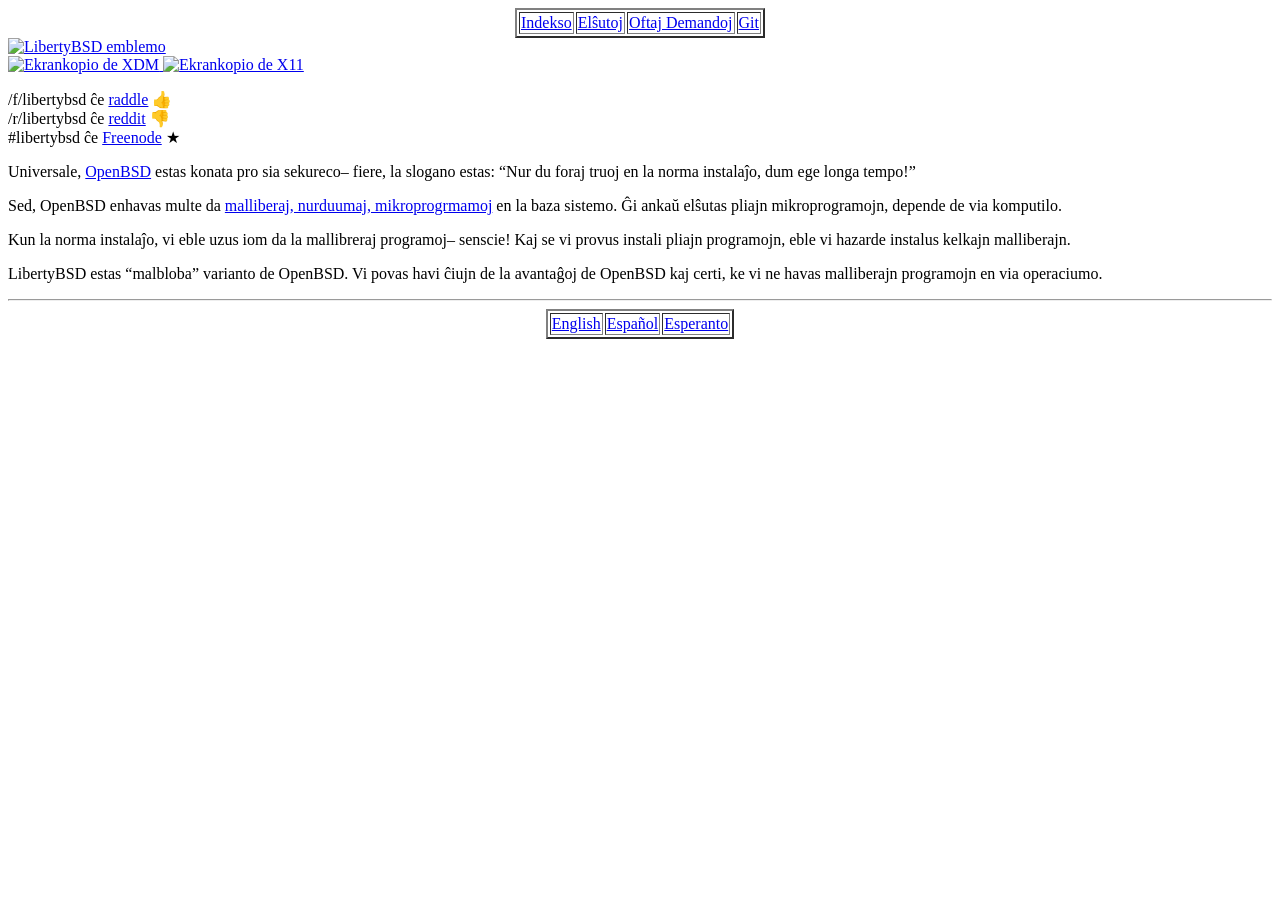
==== eo/index.html @ a51c212f "Migrate site to static GitHub Pages layout" ====
<!DOCTYPE html>
<html lang="eo">

<!--
 ________________________________________
( q-quick, think of something clever...! )
 ----------------------------------------
        o   ^__^
         o  (oo)\_______
            (__)\       )\/\
         /      ||----w |
        /       ||     ||
 __________________________________
< U-uhm... hello, world! /(;~:)\   >
 ----------------------------------

-->

<head>
	<meta name="viewport" content="width=device-width, initial-scale=1.0">
	<link rel="stylesheet" type="text/css" href="../res/style.css">
	<meta charset="UTF-8">
	<title>LibertyBSD</title>
</head>

<body>

<center>
<table border="2">
	<tr>
		<td>
			<a href="index.html">Indekso</a>
		</td>
		<td>
			<a href="download.html">Elŝutoj</a>
		</td>
		<td>
			<a href="faq.html">Oftaj Demandoj</a>
		</td>
		<td>
			<a href="https://github.com/LibertyBSD/libertybsd-website">Git</a>
		</td>
	</tr>
</table>
</center>

<a id="logo" href="../res/img/art/logo.png">
	<img src="../res/img/art/logo.png"
	width="400" alt="LibertyBSD emblemo">
</a>


<div id="screens">
	<a href="../res/img/screens/xdm.png">
		<img src="../res/img/screens/xdm.png"
		width="300" alt="Ekrankopio de XDM">
	</a>
	<a href="../res/img/screens/x11.png">
		<img src="../res/img/screens/x11.png"
		width="300" alt="Ekrankopio de X11">
	</a>
</div>

<p id="contact">
	/f/libertybsd ĉe <a href='https://raddle.me'>raddle</a> &#x1f44d; <br />
	/r/libertybsd ĉe <a href='https://reddit.com'>reddit</a> &#x1f44e; <br />
	#libertybsd ĉe <a href='https://freenode.net'>Freenode</a> &#x2605;
</p>


<div id="description">
<p>
Universale, <a href='https://openbsd.org'>OpenBSD</a> estas konata
pro sia sekureco– fiere, la slogano estas: &ldquo;Nur du foraj truoj en la norma
instalaĵo, dum ege longa tempo!&rdquo;
</p>

<p>
Sed, OpenBSD enhavas multe da
<a href='https://cvsweb.openbsd.org/cgi-bin/cvsweb/src/sys/dev/microcode'>
malliberaj, nurduumaj, mikroprogrmamoj</a> en la baza sistemo. Ĝi ankaŭ elŝutas
pliajn mikroprogramojn, depende de via komputilo.
</p>

<p>
Kun la norma instalaĵo, vi eble uzus iom da la mallibreraj programoj–
senscie! Kaj se vi provus instali pliajn programojn, eble vi hazarde instalus
kelkajn malliberajn.
</p>

<p>
LibertyBSD estas “malbloba” varianto de OpenBSD. Vi povas havi ĉiujn
de la avantaĝoj de OpenBSD kaj certi, ke vi ne havas malliberajn programojn en
via operaciumo.
</p>
</div>

<footer>
<hr />

<center>
<table border="2">
	<tr>
		<td><a href="../index.html">English</a></td>
		<td><a href="../es/index.html">Español</a></td>
		<td><a href="index.html">Esperanto</a></td>
	</tr>
</table>
</center>
</footer>

</body>
</html>
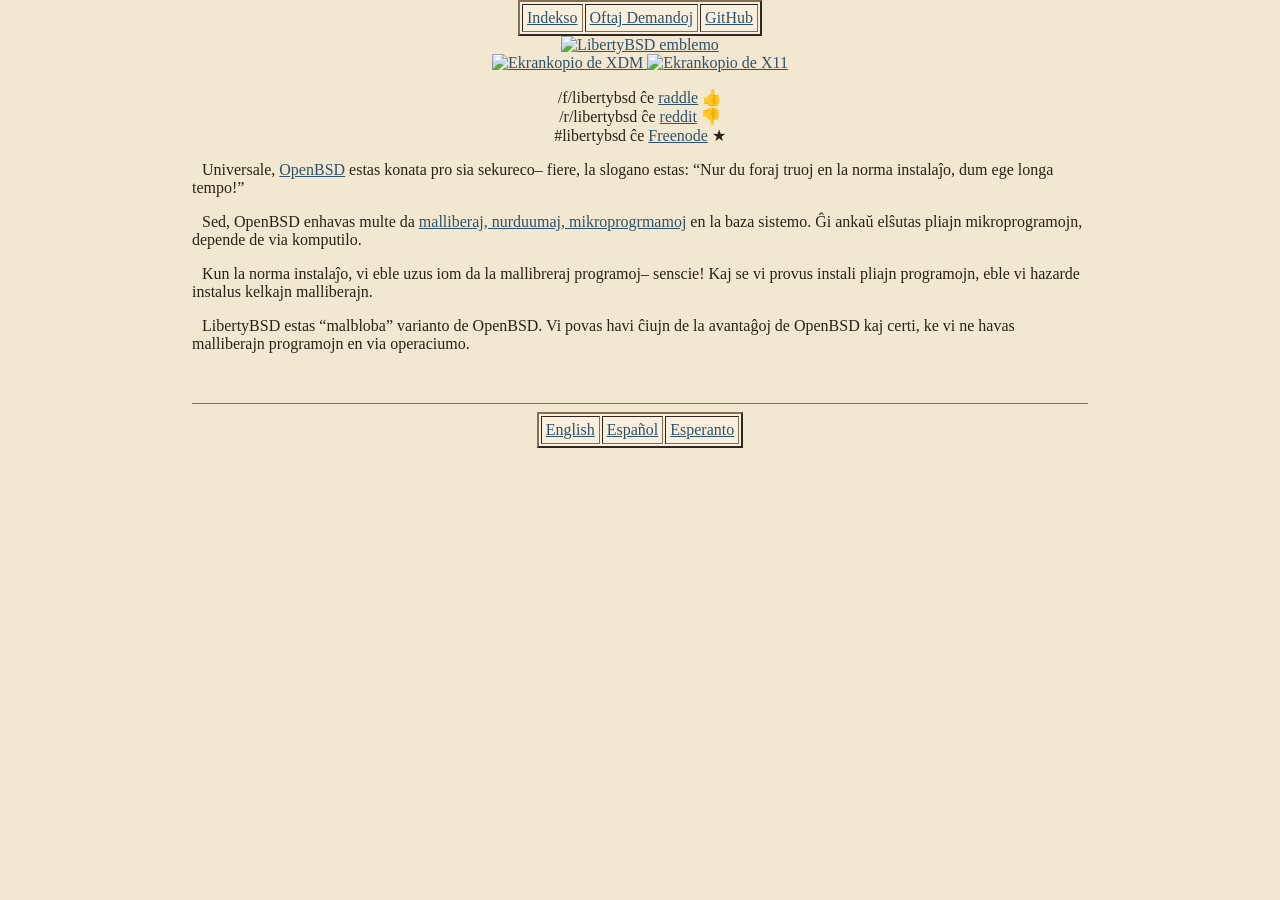
==== commit 29c5b490: "Redirect downloads to GitHub and apply sepia theme" ====
--- a/eo/index.html
+++ b/eo/index.html
@@ -32,13 +32,10 @@
 			<a href="index.html">Indekso</a>
 		</td>
 		<td>
-			<a href="download.html">Elŝutoj</a>
-		</td>
-		<td>
 			<a href="faq.html">Oftaj Demandoj</a>
 		</td>
 		<td>
-			<a href="https://github.com/LibertyBSD/libertybsd-website">Git</a>
+			<a href="https://github.com/euxaristia/libertybsd-scripts/">GitHub</a>
 		</td>
 	</tr>
 </table>
--- a/res/style.css
+++ b/res/style.css
@@ -0,0 +1,86 @@
+:root
+{
+	--paper-bg: #f2e7d0;
+	--paper-text: #2b2216;
+	--paper-line: #836f51;
+	--paper-card: #f8efde;
+	--link: #2f5268;
+	--link-visited: #5b4370;
+}
+
+body
+{
+	text-align: center;
+	font-size: 16px;
+	background-color: var(--paper-bg);
+	color: var(--paper-text);
+
+	width: 70%;
+	margin: auto;
+}
+
+a
+{
+	color: var(--link);
+}
+
+a:visited
+{
+	color: var(--link-visited);
+}
+
+table
+{
+	background-color: var(--paper-card);
+	border-color: var(--paper-line);
+}
+
+img
+{
+	max-width: 99%;
+}
+
+hr
+{
+	width: 100%;
+	border: 0;
+	border-top: 1px solid var(--paper-line);
+}
+
+td
+{
+	padding: 4px;
+}
+
+footer
+{
+	margin-top: 50px;
+}
+
+
+#description
+{
+	text-indent: 10px;
+	text-align: left;
+}
+
+li
+{
+	list-style-type: none;
+}
+
+.question
+{
+	font-weight: bold;
+	margin-top: 30px;
+}
+
+.question::before
+{
+	content: "?!  ";
+}
+
+.answer
+{
+	margin-bottom: 30px;
+}
